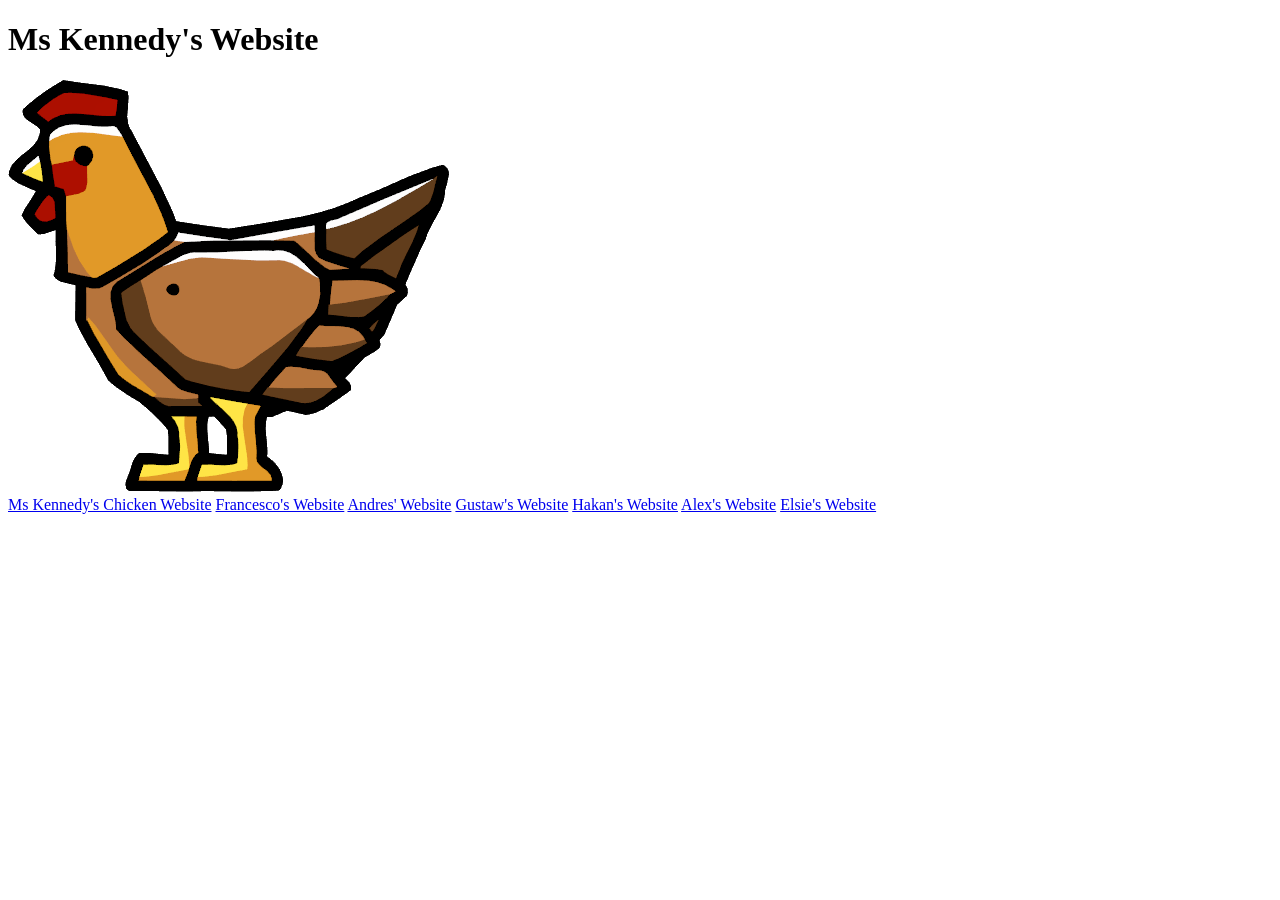
==== index.html @ 5728b57a "Update index.html" ====
<!DOCTYPE html>
<html lang="en">
	<head>
		<title>Ms Kennedy's Website</title>
	</head>
	<body>
		<div>
			<h1>Ms Kennedy's Website</h1>
			<img src="chicken.png" alt="A simple chicken">
		</div>
		<div>
			<a href="https://mskennedyj.github.io/coding1/">Ms Kennedy's Chicken Website</a>
			<a href="https://PatrickJane100.github.io/Coding-1/">Francesco's Website</a>
			<a href="https://HarveySpecter16.github.io/coding1/">Andres' Website</a>
			<a href="https://Gus333-sch.github.io/Coding1/">Gustaw's Website</a>
			<a href="https://CoolHiglers.github.io/Coding-1/">Hakan's Website</a>
			<a href="https://AlejandroVCwebsite.github.io/coding-1/">Alex's Website</a>
			<a href="https://JiaLinElsieQu.github.io/Coding-1/">Elsie's Website</a>
		</div>
  	</body>
</html>
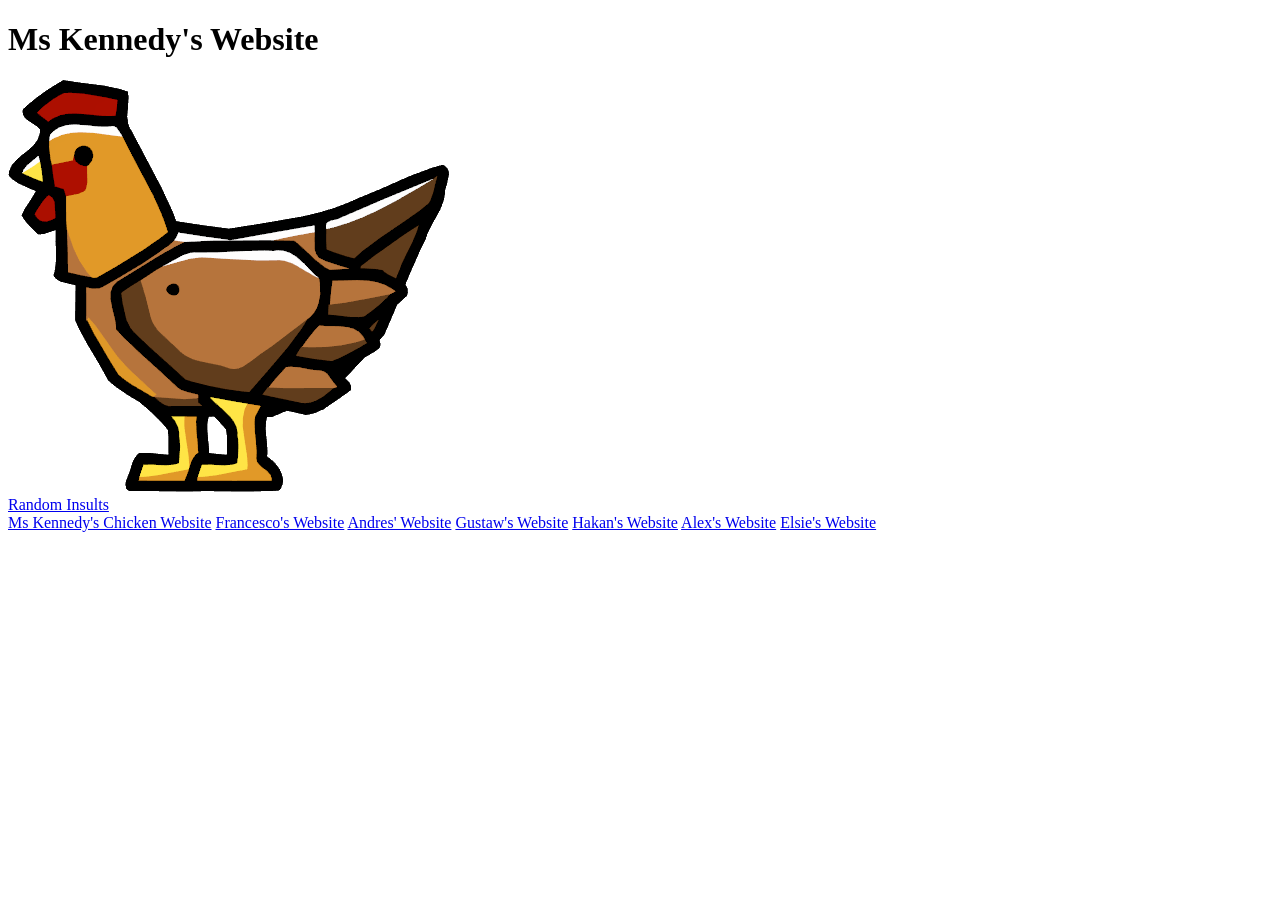
==== commit 9660b128: "Update index.html" ====
--- a/index.html
+++ b/index.html
@@ -9,6 +9,10 @@
 			<img src="chicken.png" alt="A simple chicken">
 		</div>
 		<div>
+			<a href="https://mskennedyj.github.io/coding1/randomInsults.html">Random Insults</a>
+		</div>
+		
+		<div>
 			<a href="https://mskennedyj.github.io/coding1/">Ms Kennedy's Chicken Website</a>
 			<a href="https://PatrickJane100.github.io/Coding-1/">Francesco's Website</a>
 			<a href="https://HarveySpecter16.github.io/coding1/">Andres' Website</a>
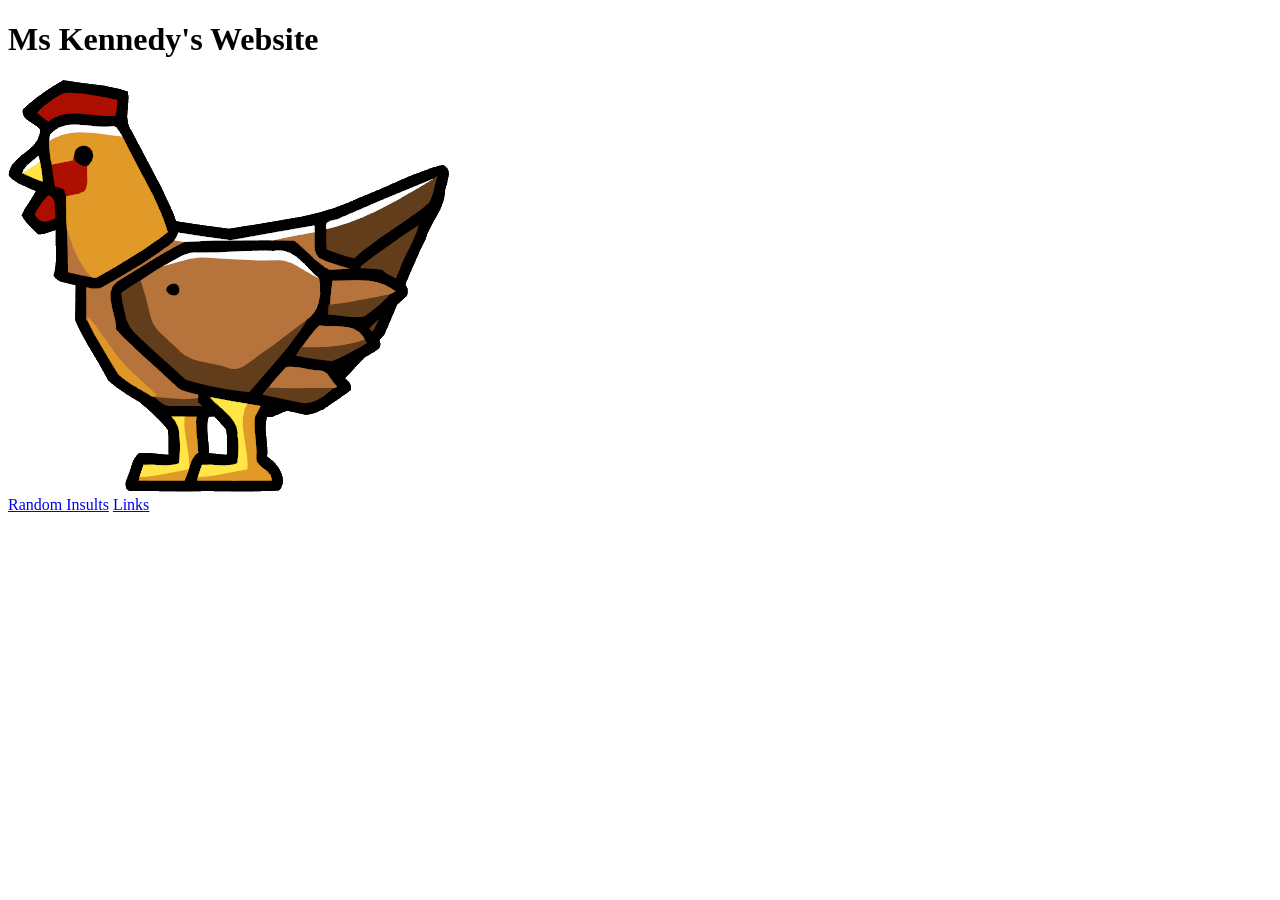
==== commit 91c74ed7: "Update index.html" ====
--- a/index.html
+++ b/index.html
@@ -10,16 +10,8 @@
 		</div>
 		<div>
 			<a href="https://mskennedyj.github.io/coding1/randomInsults.html">Random Insults</a>
+			<a href="https://mskennedyj.github.io/coding1/links.html">Links</a>
 		</div>
 		
-		<div>
-			<a href="https://mskennedyj.github.io/coding1/">Ms Kennedy's Chicken Website</a>
-			<a href="https://PatrickJane100.github.io/Coding-1/">Francesco's Website</a>
-			<a href="https://HarveySpecter16.github.io/coding1/">Andres' Website</a>
-			<a href="https://Gus333-sch.github.io/Coding1/">Gustaw's Website</a>
-			<a href="https://CoolHiglers.github.io/Coding-1/">Hakan's Website</a>
-			<a href="https://AlejandroVCwebsite.github.io/coding-1/">Alex's Website</a>
-			<a href="https://JiaLinElsieQu.github.io/Coding-1/">Elsie's Website</a>
-		</div>
   	</body>
 </html>
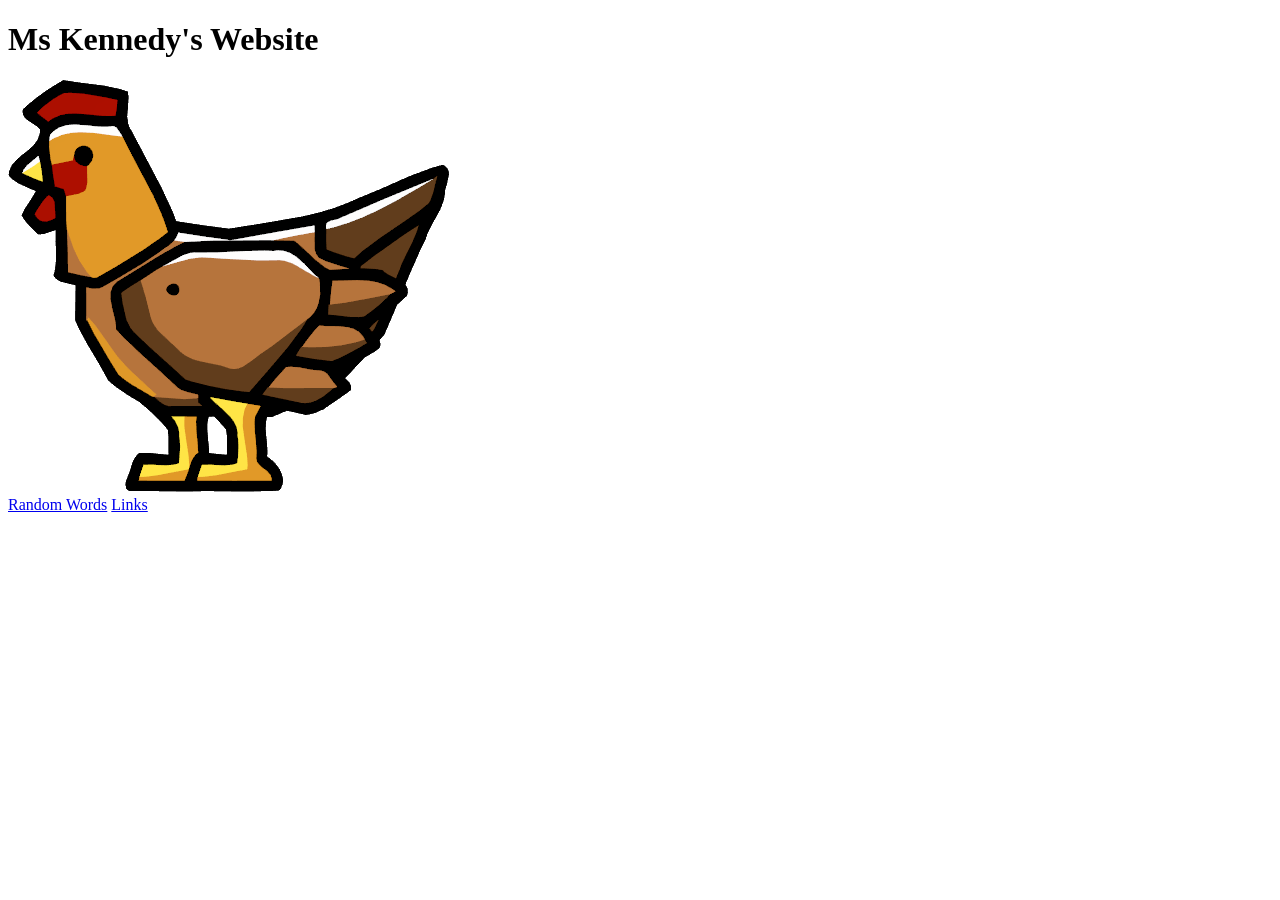
==== commit 0efdf80c: "Update index.html" ====
--- a/index.html
+++ b/index.html
@@ -9,7 +9,7 @@
 			<img src="chicken.png" alt="A simple chicken">
 		</div>
 		<div>
-			<a href="https://mskennedyj.github.io/coding1/randomInsults.html">Random Insults</a>
+			<a href="https://mskennedyj.github.io/coding1/randomWords.html">Random Words</a>
 			<a href="https://mskennedyj.github.io/coding1/links.html">Links</a>
 		</div>
 		
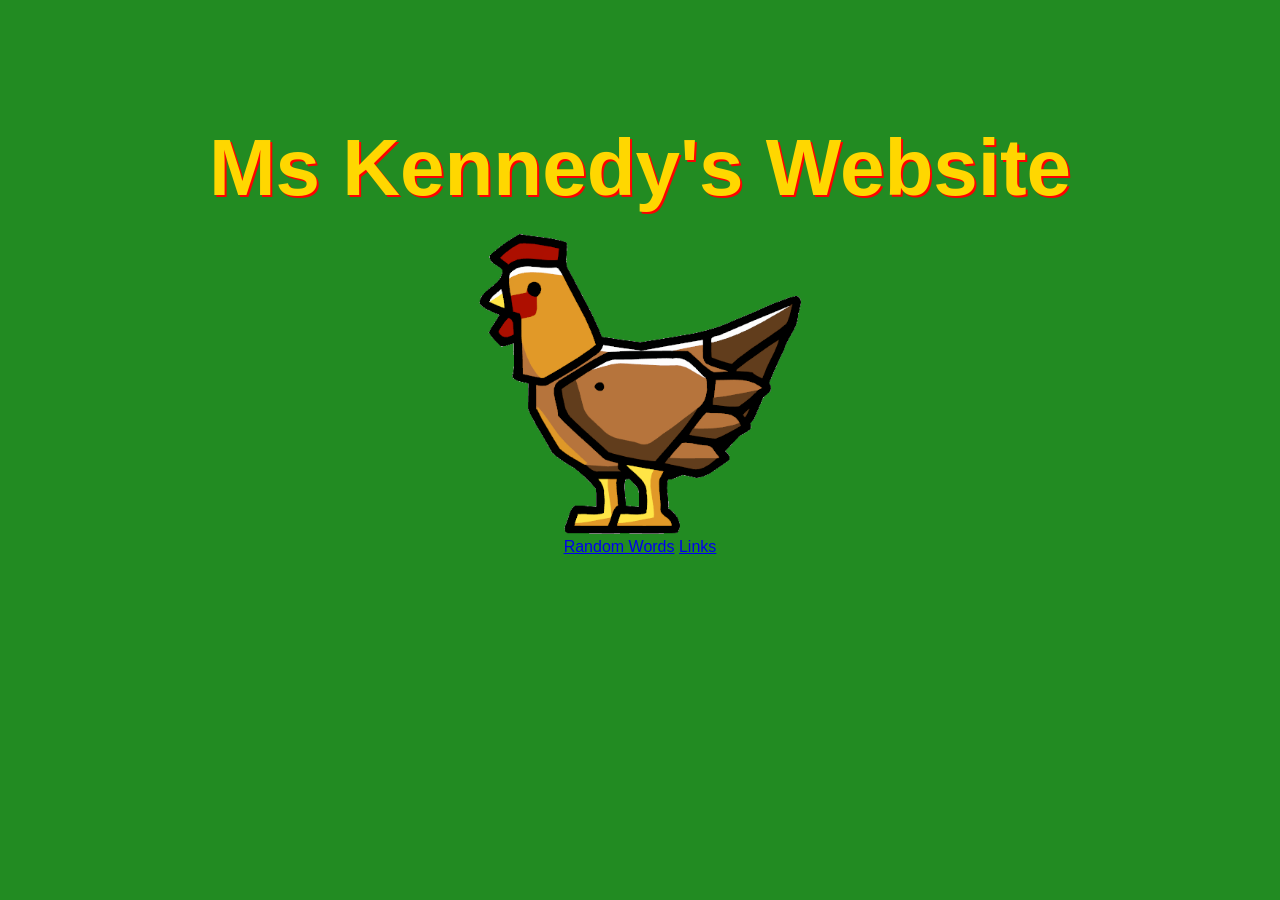
==== commit f6710666: "Update index.html" ====
--- a/index.html
+++ b/index.html
@@ -2,11 +2,12 @@
 <html lang="en">
 	<head>
 		<title>Ms Kennedy's Website</title>
+		<link rel="stylesheet" href="styles.css">
 	</head>
 	<body>
 		<div>
 			<h1>Ms Kennedy's Website</h1>
-			<img src="chicken.png" alt="A simple chicken">
+			<img src="chicken.png" height=300 alt="A simple chicken">
 		</div>
 		<div>
 			<a href="https://mskennedyj.github.io/coding1/randomWords.html">Random Words</a>
--- a/styles.css
+++ b/styles.css
@@ -0,0 +1,13 @@
+body {
+  background-color: ForestGreen;
+  font-family: Ariel, sans-serif;
+  text-align: center;
+  padding: 60px;
+}
+
+h1 {
+  font-size: 80px;
+  color: Gold;
+  margin-bottom: 20px;
+  text-shadow: 2px 2px Red;
+}
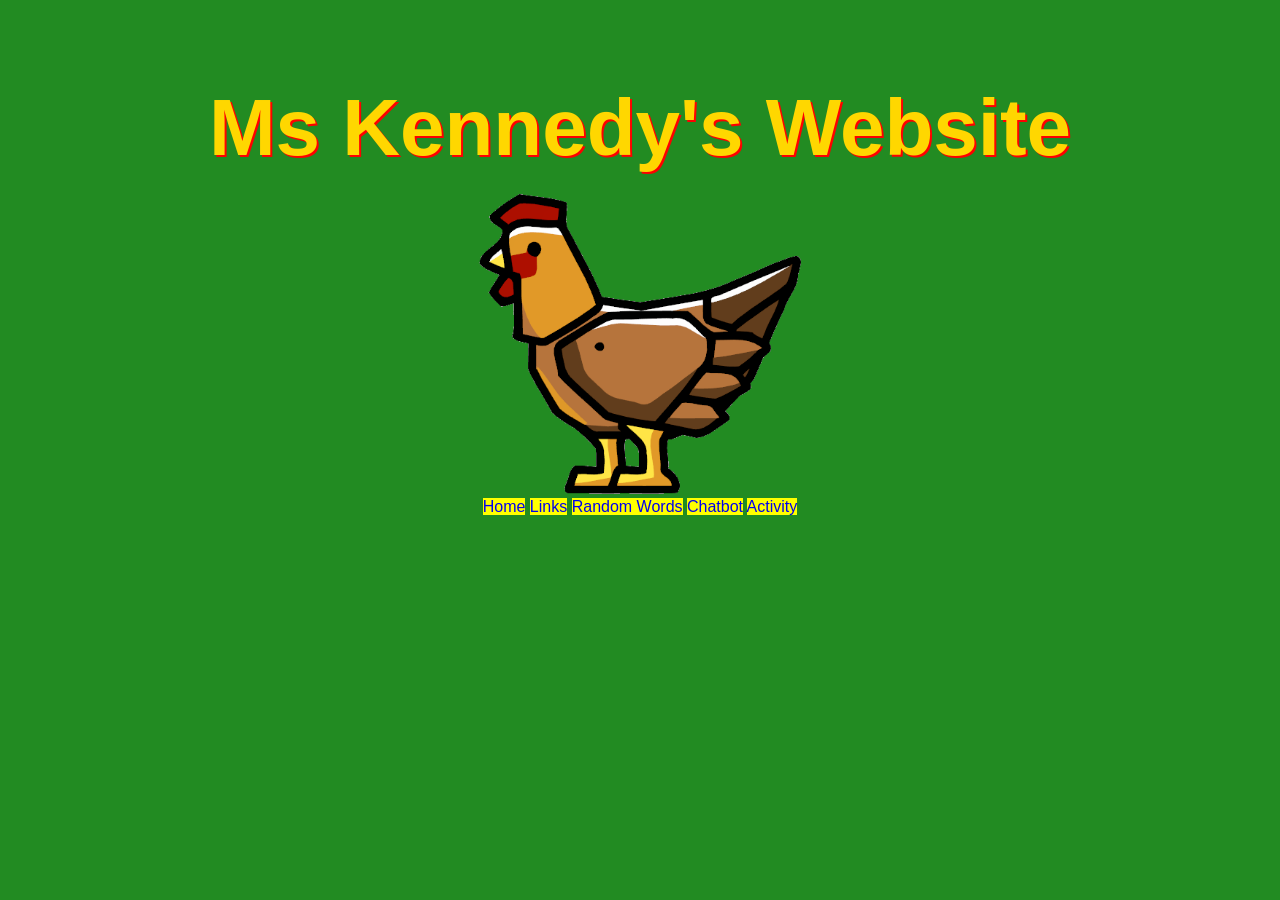
==== commit fa2ced1f: "Update index.html" ====
--- a/index.html
+++ b/index.html
@@ -10,8 +10,11 @@
 			<img src="chicken.png" height=300 alt="A simple chicken">
 		</div>
 		<div>
+			<a href="https://mskennedyj.github.io/coding1/index.html">Home</a>
+			<a href="https://mskennedyj.github.io/coding1/links.html">Links</a>
 			<a href="https://mskennedyj.github.io/coding1/randomWords.html">Random Words</a>
-			<a href="https://mskennedyj.github.io/coding1/links.html">Links</a>
+  			<a href="https://mskennedyj.github.io/coding1/chatz.html">Chatbot</a>
+			<a href="https://mskennedyj.github.io/coding1/activity.html">Activity</a>
 		</div>
 		
   	</body>
--- a/styles.css
+++ b/styles.css
@@ -1,8 +1,8 @@
 body {
   background-color: ForestGreen;
-  font-family: Ariel, sans-serif;
+  font-family: Arial, sans-serif;
   text-align: center;
-  padding: 60px;
+  padding: 20px;
 }
 
 h1 {
@@ -11,3 +11,26 @@
   margin-bottom: 20px;
   text-shadow: 2px 2px Red;
 }
+
+img{
+  border-radius:8px;
+  
+   }
+
+a:link {
+  background-color:yellow;
+  text-decoration:none;
+}
+
+a:visited {
+  background-color:cyan;
+  text-decoration:none;
+}
+a:hover {
+  background-color:Lightgreen;
+  text-decoration:none;
+}
+a:active {
+  background-color:hotpink;
+  text-decoration:none;
+}
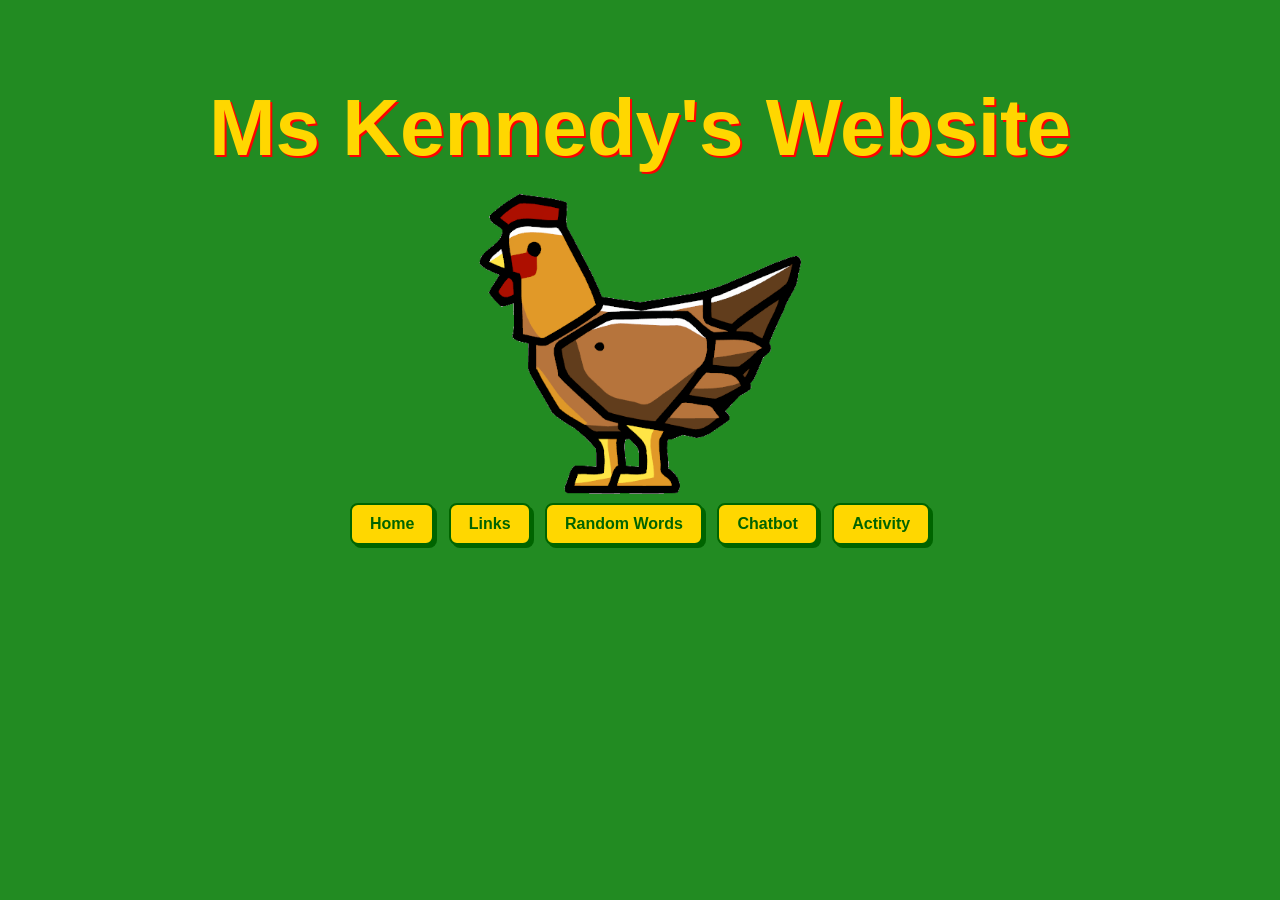
==== commit 7eddb178: "Update index.html" ====
--- a/index.html
+++ b/index.html
@@ -2,6 +2,7 @@
 <html lang="en">
 	<head>
 		<title>Ms Kennedy's Website</title>
+		<!-- This is the link to my CSS stylesheet-->
 		<link rel="stylesheet" href="styles.css">
 	</head>
 	<body>
--- a/styles.css
+++ b/styles.css
@@ -1,36 +1,148 @@
 body {
-  background-color: ForestGreen;
-  font-family: Arial, sans-serif;
-  text-align: center;
-  padding: 20px;
+    background-color: ForestGreen;
+    font-family: Arial, sans-serif;
+    text-align: center;
+    padding: 20px;
 }
 
 h1 {
-  font-size: 80px;
-  color: Gold;
-  margin-bottom: 20px;
-  text-shadow: 2px 2px Red;
+    font-size: 80px;
+    color: Gold;
+    margin-bottom: 20px;
+    text-shadow: 2px 2px Red;
+}
+h2 {
+    font-size: 40px;
+    color: Gold;
+    margin-bottom: 20px;
+    text-shadow: 2px 2px Red;
 }
 
-img{
-  border-radius:8px;
-  
-   }
-
-a:link {
-  background-color:yellow;
-  text-decoration:none;
+img {
+    border-radius: 8px;
 }
 
+a:link,
 a:visited {
-  background-color:cyan;
-  text-decoration:none;
+    display: inline-block;
+    
+    background-color: Gold;
+    color: DarkGreen;
+    
+    padding: 10px 18px;
+    margin: 5px;
+    
+    text-decoration: none;
+    font-weight: bold;
+    
+    border: 2px solid DarkGreen;
+    border-radius: 8px;
+    
+    box-shadow: 3px 3px 0px DarkGreen;
+    
+    transition: all 0.2s ease;
 }
+
+
 a:hover {
-  background-color:Lightgreen;
-  text-decoration:none;
+    background-color: LightGreen;
+    color: DarkGreen;
+    
+    transform: translateY(-2px);
+    
+    box-shadow: 4px 4px 0px DarkGreen;
 }
+
 a:active {
-  background-color:hotpink;
-  text-decoration:none;
+    background-color: HotPink;
+    color: White;
+    
+    transform: translateY(2px);
+    
+    box-shadow: 1px 1px 0px DarkGreen;
 }
+
+
+#chat {
+    width: 80%;
+    max-width: 700px;
+    height: 150px;
+
+    margin: 20px auto;
+
+    background-color: white;
+    color: black;
+
+    border: 3px solid DarkGreen;
+    border-radius: 10px;
+
+    padding: 15px;
+
+    overflow-y: auto;
+
+    text-align: left;
+
+    box-sizing: border-box;
+}
+#userInput {
+    width: 70%;
+    max-width: 600px;
+
+    padding: 12px;
+
+    border: 2px solid DarkGreen;
+    border-radius: 8px;
+
+    font-size: 16px;
+
+    box-sizing: border-box;
+}
+#chat p {
+    background-color: LightYellow;
+
+    padding: 8px 12px;
+    margin: 8px 0;
+
+    border-radius: 8px;
+}
+
+button {
+    display: inline-block;
+
+    background-color: Gold;
+    color: DarkGreen;
+
+    padding: 10px 18px;
+    margin: 5px;
+
+    font-family: Arial, sans-serif;
+    font-size: 16px;
+    font-weight: bold;
+
+    border: 2px solid DarkGreen;
+    border-radius: 8px;
+
+    box-shadow: 3px 3px 0px DarkGreen;
+
+    cursor: pointer;
+
+    transition: all 0.2s ease;
+}
+
+button:hover {
+    background-color: LightGreen;
+    color: DarkGreen;
+
+    transform: translateY(-2px);
+
+    box-shadow: 4px 4px 0px DarkGreen;
+}
+
+button:active {
+    background-color: HotPink;
+    color: White;
+
+    transform: translateY(2px);
+
+    box-shadow: 1px 1px 0px DarkGreen;
+}
